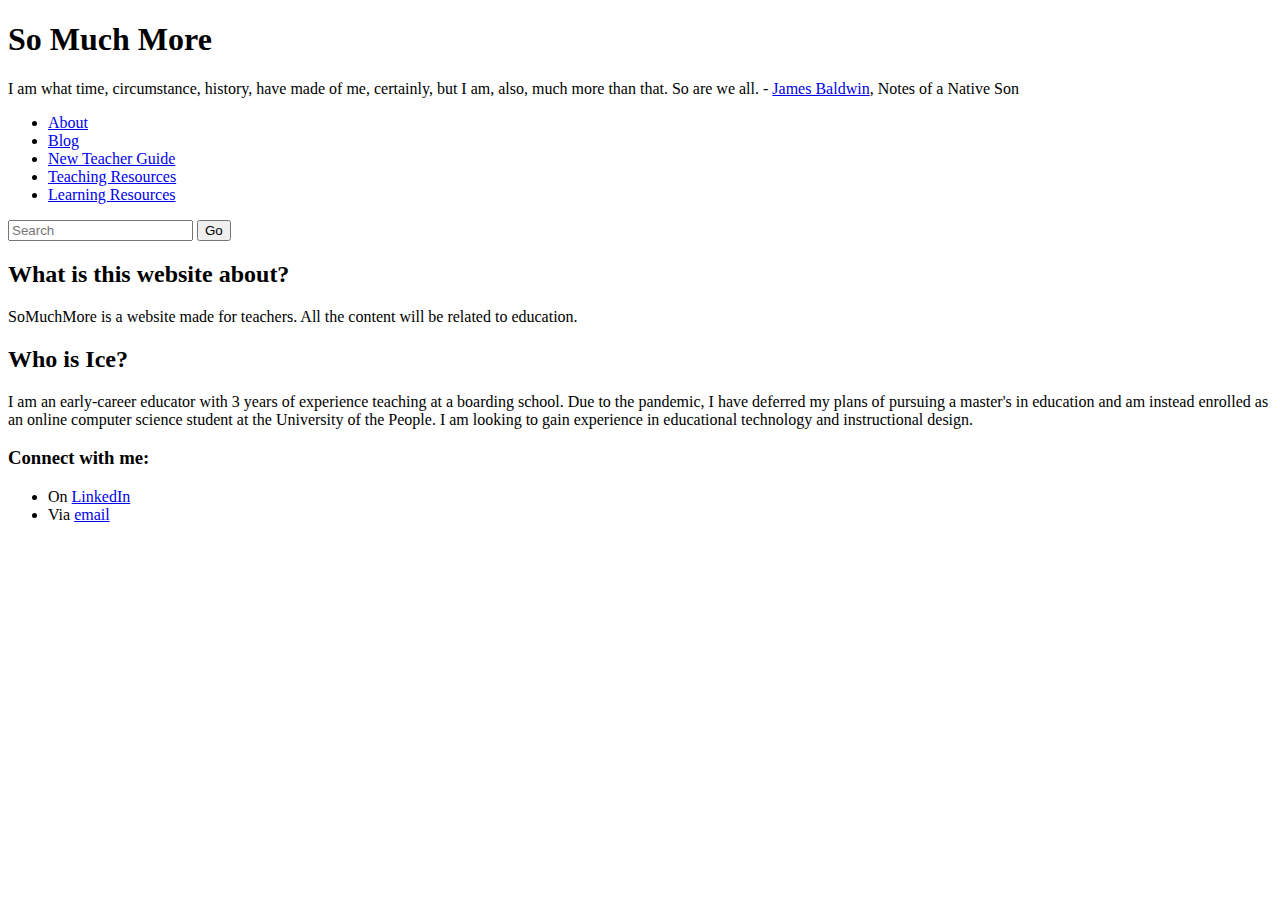
==== about.html @ b6d0c2f8 "Uploaded HTML files" ====
<!DOCTYPE html> <!--This is doctype, a historical artifact.-->
<html lang="en-US"> <!--html is the root element-->
    <head> <!--This contains everything you want to include on the page that isn't the content of the page itself. It links to metadata incl CSS stuff.-->
        <meta charset="utf-8"> <!--Specifies the character encoding ie. the characterset the document is allowed to use.-->
        <meta name="author" content="Ice"> <!--This says I'm the author.-->
        <meta name="description" content="This is Ice's website. The website serves as an online resume as well as an education blog."> <!--This helps with keywords and SEO.-->
        <link rel="stylesheet" href="style.css">
        <script src="script.js" defer> </script>
        <title>So Much More</title> <!--Sets the title of the page.-->
        <h1>So Much More</h1> <!--This shows in big bold font like a page title.-->
        <p>I am what time, circumstance, history, have made of me, certainly, but I am, also, much more than that. So are we all. - <a href="https://www.pbs.org/wnet/americanmasters/james-baldwin-about-the-author/59/" title="Who was James Baldwin?" target="_blank">James Baldwin</a>, Notes of a Native Son</p>
    </head>
    <nav>
        <ul>
            <li><a href="about.html" title="About page">About</a></li>
            <li><a href="index.html" title="Home page">Blog</a></li>
            <li><a href="newteacherguide.html" title="New Teacher Guide">New Teacher Guide</a></li>
            <li><a href="teachingresources.html" title="Teaching Resources">Teaching Resources</a></li>
            <li><a href="learningresources.html" title="Teaching Resources">Learning Resources</a></li>
        </ul>
        <form>
            <input type="search" name="q" placeholder="Search">
            <input type="submit" value="Go">
        </form>
    </nav>
    <body> <!--Contains all the content that appears on the page.-->
        <h2>What is this website about?</h2>
        <p>SoMuchMore is a website made for teachers. All the content will be related to education.</p>

        <h2>Who is Ice?</h2>
        <p>I am an early-career educator with 3 years of experience teaching at a boarding school. Due to the pandemic, I have deferred my plans of pursuing a master's in education and am instead enrolled as an online computer science student at the University of the People. I am looking to gain experience in educational technology and instructional design.</p>
        
        <h3>Connect with me:</h3>
        <ul>
            <li>On <a href="https://www.linkedin.com/in/tanapattre/" title="LinkedIn">LinkedIn</a></li>
            <li>Via <a href="mailto:tanapattre@gmail.com">email</a></li>
        </ul>
    </body>
</html>
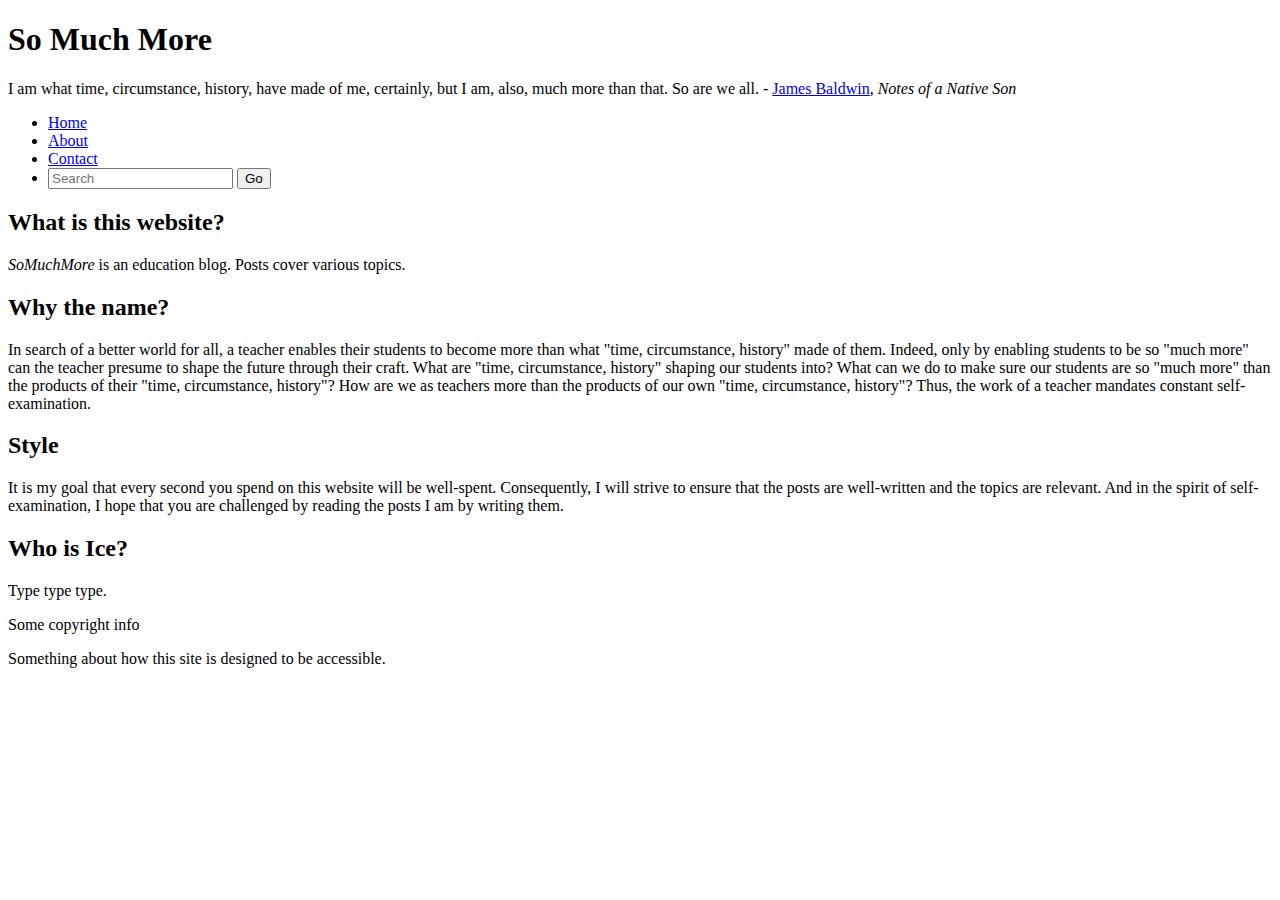
==== commit e12f21d3: "added pages" ====
--- a/about.html
+++ b/about.html
@@ -1,39 +1,55 @@
-<!DOCTYPE html> <!--This is doctype, a historical artifact.-->
-<html lang="en-US"> <!--html is the root element-->
-    <head> <!--This contains everything you want to include on the page that isn't the content of the page itself. It links to metadata incl CSS stuff.-->
-        <meta charset="utf-8"> <!--Specifies the character encoding ie. the characterset the document is allowed to use.-->
-        <meta name="author" content="Ice"> <!--This says I'm the author.-->
-        <meta name="description" content="This is Ice's website. The website serves as an online resume as well as an education blog."> <!--This helps with keywords and SEO.-->
-        <link rel="stylesheet" href="style.css">
-        <script src="script.js" defer> </script>
-        <title>So Much More</title> <!--Sets the title of the page.-->
-        <h1>So Much More</h1> <!--This shows in big bold font like a page title.-->
-        <p>I am what time, circumstance, history, have made of me, certainly, but I am, also, much more than that. So are we all. - <a href="https://www.pbs.org/wnet/americanmasters/james-baldwin-about-the-author/59/" title="Who was James Baldwin?" target="_blank">James Baldwin</a>, Notes of a Native Son</p>
-    </head>
-    <nav>
-        <ul>
-            <li><a href="about.html" title="About page">About</a></li>
-            <li><a href="index.html" title="Home page">Blog</a></li>
-            <li><a href="newteacherguide.html" title="New Teacher Guide">New Teacher Guide</a></li>
-            <li><a href="teachingresources.html" title="Teaching Resources">Teaching Resources</a></li>
-            <li><a href="learningresources.html" title="Teaching Resources">Learning Resources</a></li>
-        </ul>
-        <form>
-            <input type="search" name="q" placeholder="Search">
-            <input type="submit" value="Go">
-        </form>
-    </nav>
-    <body> <!--Contains all the content that appears on the page.-->
-        <h2>What is this website about?</h2>
-        <p>SoMuchMore is a website made for teachers. All the content will be related to education.</p>
-
-        <h2>Who is Ice?</h2>
-        <p>I am an early-career educator with 3 years of experience teaching at a boarding school. Due to the pandemic, I have deferred my plans of pursuing a master's in education and am instead enrolled as an online computer science student at the University of the People. I am looking to gain experience in educational technology and instructional design.</p>
-        
-        <h3>Connect with me:</h3>
-        <ul>
-            <li>On <a href="https://www.linkedin.com/in/tanapattre/" title="LinkedIn">LinkedIn</a></li>
-            <li>Via <a href="mailto:tanapattre@gmail.com">email</a></li>
-        </ul>
-    </body>
-</html>
+<!DOCTYPE html>
+<html lang="en-US">
+    <head>
+        <meta charset="utf-8">
+        <meta name="author" content="Ice">
+        <meta name="description" content="This is Ice's education blog.">
+        <link rel="stylesheet" href="style.css">
+        <script src="script.js" defer> </script>
+        <title>So Much More</title>
+        <!--How do I add the title of the page?-->
+    </head>
+    <header> 
+        <h1>So Much More</h1>
+            <p>I am what time, circumstance, history, have made of me, certainly, but I am, also, much more than that. So are we all. - <a href="https://www.pbs.org/wnet/americanmasters/james-baldwin-about-the-author/59/" title="Who was James Baldwin?" target="_blank">James Baldwin</a>, <i>Notes of a Native Son</i></p>
+        <nav>
+            <ul>
+                <li><a href="index.html" title="Home page">Home</a></li>
+                <li><a href="about.html" title="About page">About</a></li>
+                <li><a href="contact.html" title="Contact page">Contact</a></li>
+                <li> 
+                    <form>
+                        <input type="search" name="q" placeholder="Search">
+                    <input type="submit" value="Go">
+                    </form>
+                </li>
+            </ul>
+        </nav>
+    </header>
+   
+    <body>
+        <main>
+            <!--Structure this page like a preemtive FAQ.-->
+            <article>
+                <h2>What is this website?</h2>
+                    <p><i>SoMuchMore</i> is an education blog. Posts cover various topics. 
+            </article>
+            <article>
+                <h2>Why the name?</h2>
+                <p>In search of a better world for all, a teacher enables their students to become more than what "time, circumstance, history" made of them. Indeed, only by enabling students to be so "much more" can the teacher presume to shape the future through their craft. What are "time, circumstance, history" shaping our students into? What can we do to make sure our students are so "much more" than the products of their "time, circumstance, history"? How are we as teachers more than the products of our own "time, circumstance, history"? Thus, the work of a teacher mandates constant self-examination.</p>
+            </article>
+            <article>
+                <h2>Style</h2>
+                    <p>It is my goal that every second you spend on this website will be well-spent. Consequently, I will strive to ensure that the posts are well-written and the topics are relevant. And in the spirit of self-examination, I hope that you are challenged by reading the posts I am by writing them.</p>
+            </article>
+            <article>
+                <h2>Who is Ice?</h2>
+                <p>Type type type.</p>
+            </article>
+        </main>
+    </body>
+    <footer>
+        <p>Some copyright info</p>
+        <p>Something about how this site is designed to be accessible.</p>
+    </footer>
+</html>
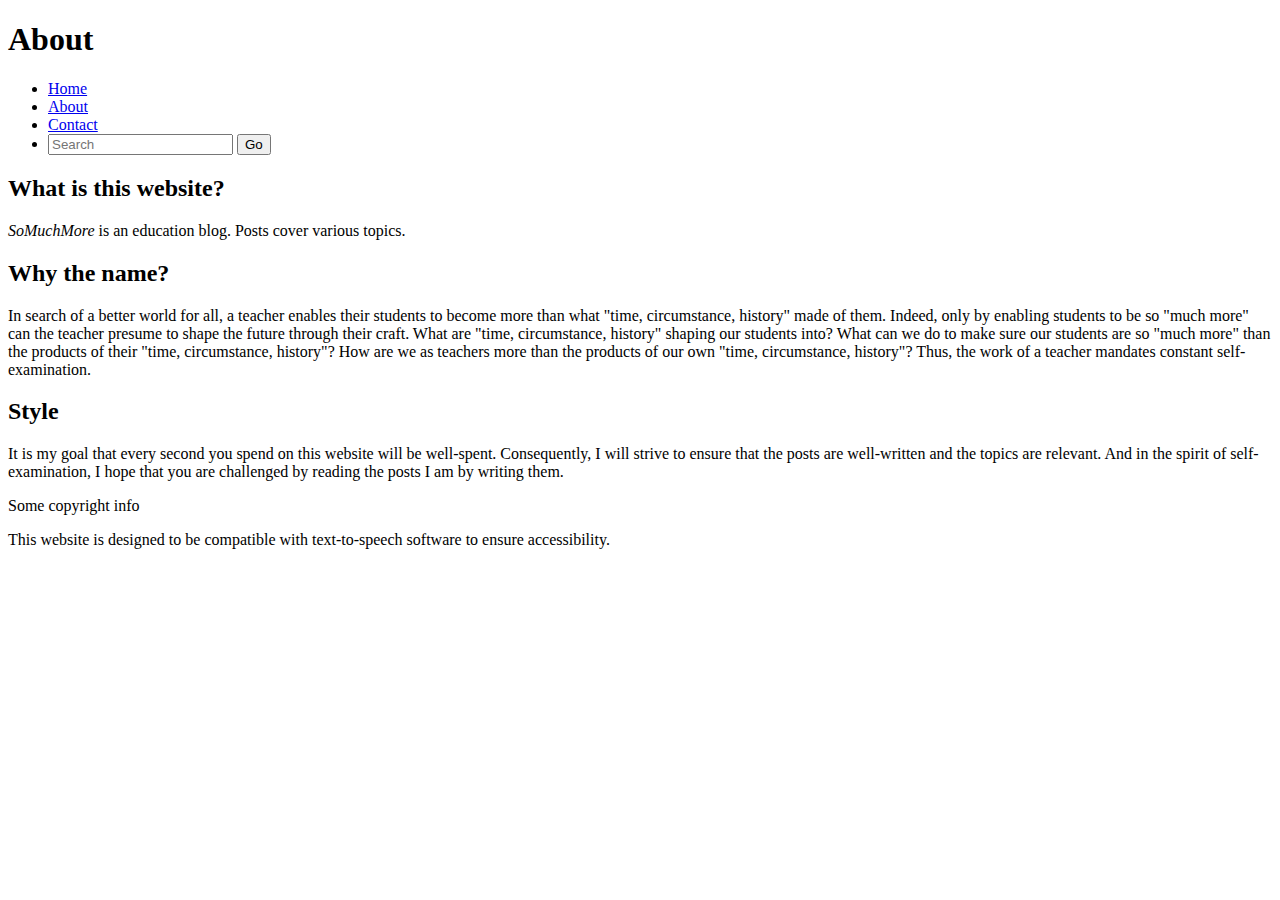
==== commit d4ff1359: "added learning wiki" ====
--- a/about.html
+++ b/about.html
@@ -7,11 +7,9 @@
         <link rel="stylesheet" href="style.css">
         <script src="script.js" defer> </script>
         <title>So Much More</title>
-        <!--How do I add the title of the page?-->
     </head>
     <header> 
-        <h1>So Much More</h1>
-            <p>I am what time, circumstance, history, have made of me, certainly, but I am, also, much more than that. So are we all. - <a href="https://www.pbs.org/wnet/americanmasters/james-baldwin-about-the-author/59/" title="Who was James Baldwin?" target="_blank">James Baldwin</a>, <i>Notes of a Native Son</i></p>
+        <h1>About</h1>
         <nav>
             <ul>
                 <li><a href="index.html" title="Home page">Home</a></li>
@@ -41,15 +39,10 @@
             <article>
                 <h2>Style</h2>
                     <p>It is my goal that every second you spend on this website will be well-spent. Consequently, I will strive to ensure that the posts are well-written and the topics are relevant. And in the spirit of self-examination, I hope that you are challenged by reading the posts I am by writing them.</p>
-            </article>
-            <article>
-                <h2>Who is Ice?</h2>
-                <p>Type type type.</p>
-            </article>
         </main>
     </body>
     <footer>
         <p>Some copyright info</p>
-        <p>Something about how this site is designed to be accessible.</p>
+        <p>This website is designed to be compatible with text-to-speech software to ensure accessibility.</p>
     </footer>
 </html>
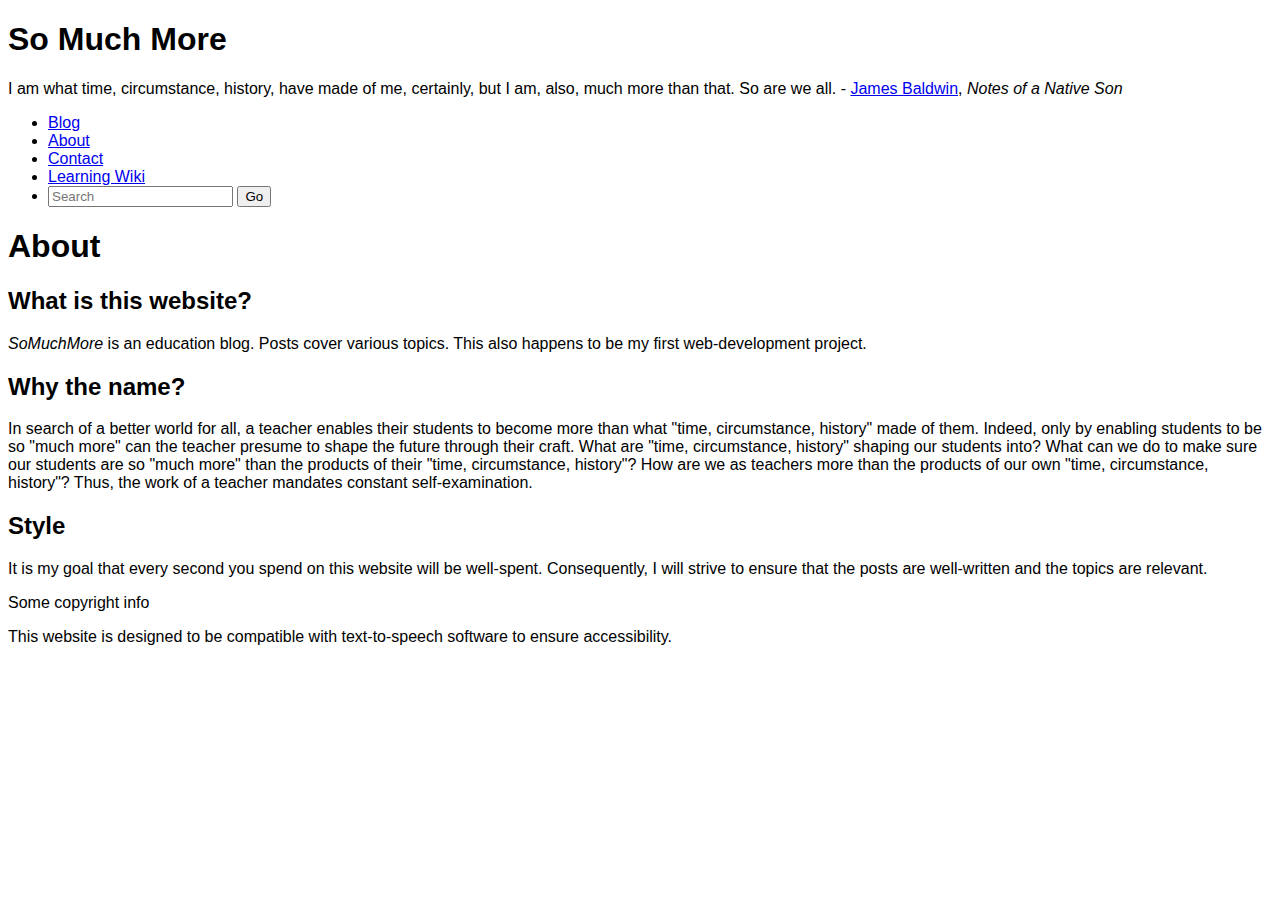
==== commit a162e8d2: "Added new article and learning wiki" ====
--- a/about.html
+++ b/about.html
@@ -8,13 +8,15 @@
         <script src="script.js" defer> </script>
         <title>So Much More</title>
     </head>
-    <header> 
-        <h1>About</h1>
+    <header>
+        <h1>So Much More</h1>
+            <p>I am what time, circumstance, history, have made of me, certainly, but I am, also, much more than that. So are we all. - <a href="https://www.pbs.org/wnet/americanmasters/james-baldwin-about-the-author/59/" title="Who was James Baldwin?" target="_blank">James Baldwin</a>, <i>Notes of a Native Son</i></p> 
         <nav>
             <ul>
-                <li><a href="index.html" title="Home page">Home</a></li>
-                <li><a href="about.html" title="About page">About</a></li>
-                <li><a href="contact.html" title="Contact page">Contact</a></li>
+                <li><a href="index.html" title="Blog">Blog</a></li>
+                <li><a href="about.html" title="About">About</a></li>
+                <li><a href="contact.html" title="Contact">Contact</a></li>
+                <li><a href="learning_wiki.html" title="Learning Wiki">Learning Wiki</a></li>
                 <li> 
                     <form>
                         <input type="search" name="q" placeholder="Search">
@@ -23,6 +25,7 @@
                 </li>
             </ul>
         </nav>
+        <h1>About</h1>
     </header>
    
     <body>
@@ -30,7 +33,7 @@
             <!--Structure this page like a preemtive FAQ.-->
             <article>
                 <h2>What is this website?</h2>
-                    <p><i>SoMuchMore</i> is an education blog. Posts cover various topics. 
+                    <p><i>SoMuchMore</i> is an education blog. Posts cover various topics. This also happens to be my first web-development project. 
             </article>
             <article>
                 <h2>Why the name?</h2>
@@ -38,7 +41,7 @@
             </article>
             <article>
                 <h2>Style</h2>
-                    <p>It is my goal that every second you spend on this website will be well-spent. Consequently, I will strive to ensure that the posts are well-written and the topics are relevant. And in the spirit of self-examination, I hope that you are challenged by reading the posts I am by writing them.</p>
+                    <p>It is my goal that every second you spend on this website will be well-spent. Consequently, I will strive to ensure that the posts are well-written and the topics are relevant.</p>
         </main>
     </body>
     <footer>
--- a/style.css
+++ b/style.css
@@ -0,0 +1,27 @@
+html {
+    font-family: sans-serif;
+}
+
+table {
+    border-collapse: collapse;
+    border: 2px solid rgb(200,200,200);
+    letter-spacing: 1px;
+    font-size: 0.8rem;
+}
+
+td, th {
+    border: 1px solid rgb(190,190,190);
+    padding: 10px 20px;
+}
+
+th {
+    background-color: rgb(235,235,235);
+}
+
+td {
+    text-align: center;
+}
+
+caption {
+    padding: 10px;
+}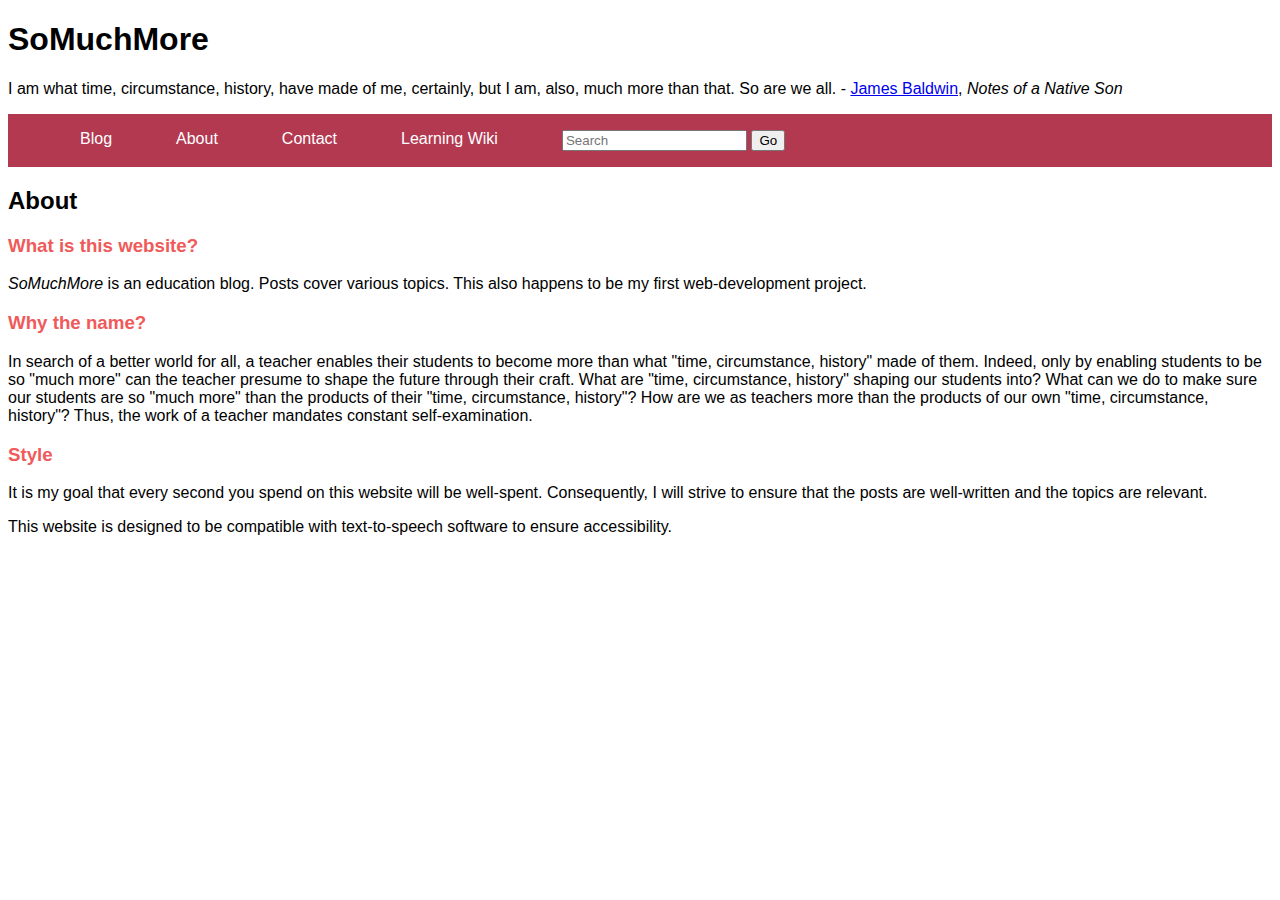
==== commit a2997eab: "started CSS" ====
--- a/about.html
+++ b/about.html
@@ -6,13 +6,13 @@
         <meta name="description" content="This is Ice's education blog.">
         <link rel="stylesheet" href="style.css">
         <script src="script.js" defer> </script>
-        <title>So Much More</title>
+        <title>SoMuchMore</title>
     </head>
     <header>
-        <h1>So Much More</h1>
+        <h1>SoMuchMore</h1>
             <p>I am what time, circumstance, history, have made of me, certainly, but I am, also, much more than that. So are we all. - <a href="https://www.pbs.org/wnet/americanmasters/james-baldwin-about-the-author/59/" title="Who was James Baldwin?" target="_blank">James Baldwin</a>, <i>Notes of a Native Son</i></p> 
         <nav>
-            <ul>
+            <ul class="links-list">
                 <li><a href="index.html" title="Blog">Blog</a></li>
                 <li><a href="about.html" title="About">About</a></li>
                 <li><a href="contact.html" title="Contact">Contact</a></li>
@@ -25,27 +25,26 @@
                 </li>
             </ul>
         </nav>
-        <h1>About</h1>
+        <h2>About</h2>
     </header>
    
     <body>
         <main>
             <!--Structure this page like a preemtive FAQ.-->
             <article>
-                <h2>What is this website?</h2>
+                <h3>What is this website?</h3>
                     <p><i>SoMuchMore</i> is an education blog. Posts cover various topics. This also happens to be my first web-development project. 
             </article>
             <article>
-                <h2>Why the name?</h2>
+                <h3>Why the name?</h3>
                 <p>In search of a better world for all, a teacher enables their students to become more than what "time, circumstance, history" made of them. Indeed, only by enabling students to be so "much more" can the teacher presume to shape the future through their craft. What are "time, circumstance, history" shaping our students into? What can we do to make sure our students are so "much more" than the products of their "time, circumstance, history"? How are we as teachers more than the products of our own "time, circumstance, history"? Thus, the work of a teacher mandates constant self-examination.</p>
             </article>
             <article>
-                <h2>Style</h2>
+                <h3>Style</h3>
                     <p>It is my goal that every second you spend on this website will be well-spent. Consequently, I will strive to ensure that the posts are well-written and the topics are relevant.</p>
         </main>
     </body>
     <footer>
-        <p>Some copyright info</p>
         <p>This website is designed to be compatible with text-to-speech software to ensure accessibility.</p>
     </footer>
 </html>
--- a/style.css
+++ b/style.css
@@ -24,4 +24,30 @@
 
 caption {
     padding: 10px;
+}
+
+h3 {
+    color: rgb(240,90,90)
+}
+
+.links-list {
+    list-style: none;
+    display: flex;
+    flex-direction: row;
+    background-color: rgb(179,57,81)
+}
+
+.links-list a{
+    color: #fff;
+    text-decoration: none;
+}
+.links-list li {
+    background-color: rgb(179,57,81);
+    padding: 1em 2em;
+    display: inline-block;
+
+}
+.links-list li:hover {
+    background-color: rgb(66,28,40);
+    color: #fff;
 }